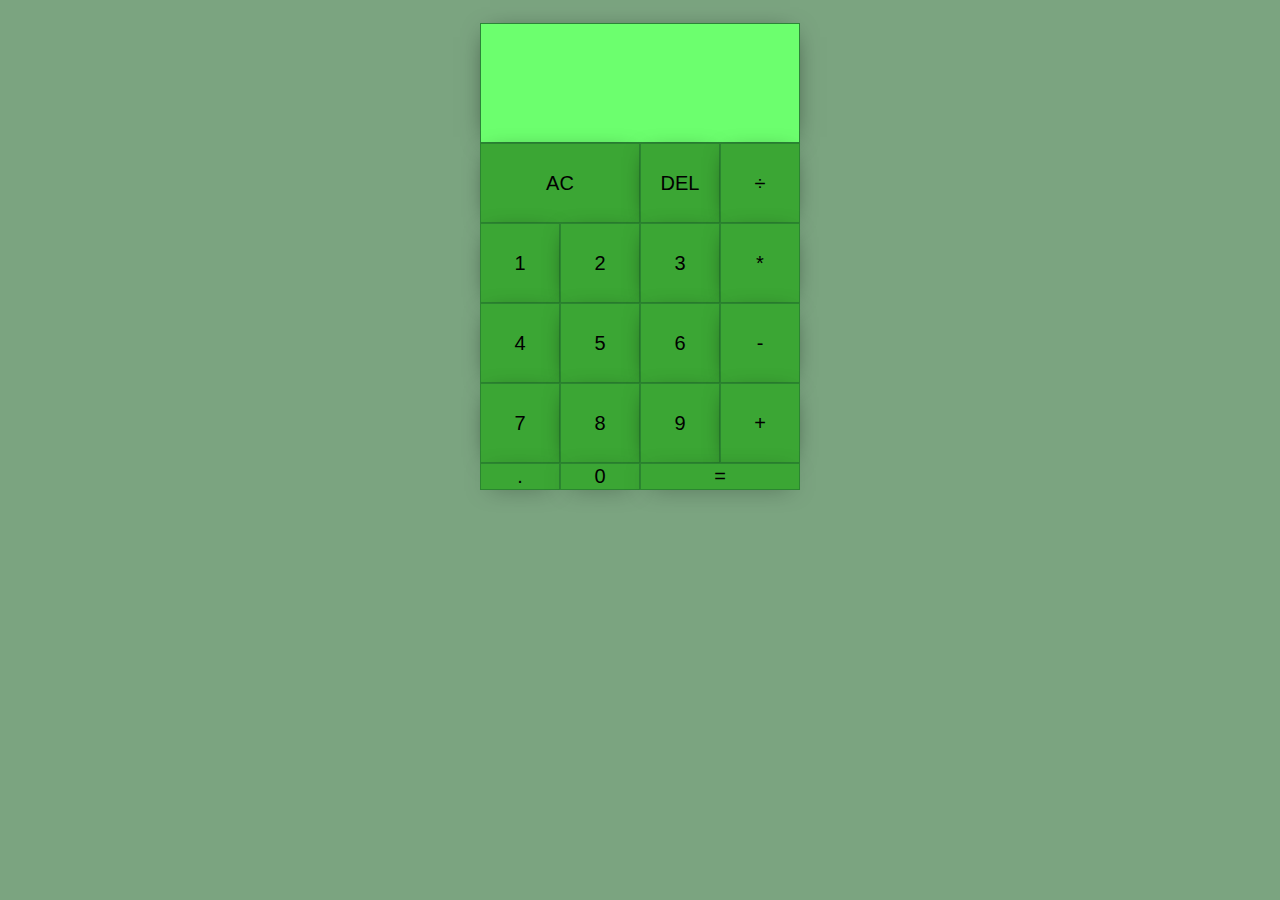
==== kalkulator0.7/index.html @ d5a8b917 "0.7" ====
<!DOCTYPE html>
<html lang="en">
  <head>
    <meta charset="utf-8">
    <meta name="viewport" content="width=device-width, initial-scale=1.0">
    <title>Najlepszy kalkulator</title>
    <link rel="stylesheet" href="style.css">
    <script src="script.js" defer></script>
  </head>
  <body>
    <div class="kalkulator">
      <div class="wynik">
         
        <div class="poprzednie-dzialanie"></div>
        <div class="aktualne-dzialanie"></div>
      </div>
       <button class="wyczys coll2">AC</button>
       <button class="usun">DEL</button>
       
       <button class="operator">÷</button>
       <button class="cyfra">1</button>
       <button class="cyfra">2</button>
       <button class="cyfra">3</button>

       <button class="operator">*</button>
       <button class="cyfra">4</button>
       <button class="cyfra">5</button>
       <button class="cyfra">6</button>
       
       <button class="operator">-</button>
       <button class="cyfra">7</button>
       <button class="cyfra">8</button>
       <button class="cyfra">9</button>
       
       <button class="operator">+</button>
       <button class="decimal">.</button>
       <button class="cyfra">0</button>
       <button class="rownosc coll2">=</button>
    </div>
  </body>
</html>
---- kalkulator0.7/style.css ----
*, *::after, *::before{
  box-sizing: border-box;
  font-family:sans-serif;
  font-size: 20px;
  font-weight: 450;
  color: rgb(0, 0, 0);
}

body {
  padding: 0px;
  margin:0px;
  background-color: rgb(123, 164, 128);


}
.kalkulator{    
  margin: 23px;
  display: grid;
  justify-content: center;
  align-content: center;
  grid-template-columns: repeat(4, 80px);
  grid-template-rows: minmax(120px, auto) repeat(4, 80px);
}
.wynik{
  background-color: rgb(108, 255, 110);
  grid-column: 1 / -1 ;
  border: 1px solid rgb(43, 133, 55);
  padding: 20px;
  word-wrap: break-word;
  word-break: break-all;
  display: flex;
  justify-content: space-between;
  align-items: flex-end;
  flex-direction: column;
  box-shadow: 0px 4px 25px -10px rgba(0, 0, 0, 0.75);
}


.poprzednie-dzialanie{
  font-size: 16px;
  font-weight: 400;
  color: rgb(0, 0, 0)
}

.aktualne-dzialanie{

  font-size: 30px;
  
}

button{
  cursor: pointer;
  border: 1px solid rgb(43, 133, 48);
  box-shadow: 0px 4px 25px -10px rgba(0, 0, 0, 0.75);
  background-color: rgb(59, 166, 52);
  outline: none;
}

.coll2 {
  grid-column: span 2;
}
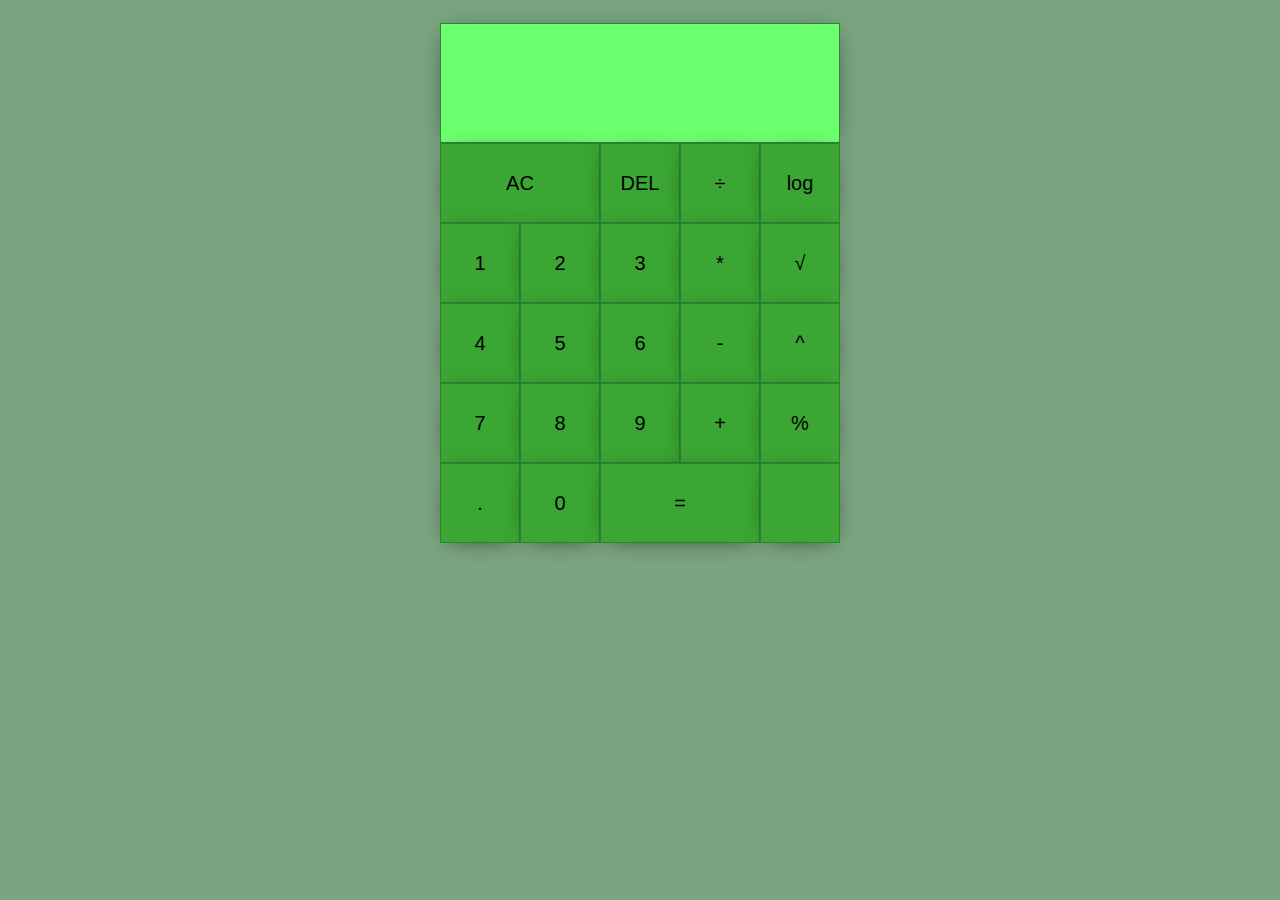
==== commit 0f824943: "0.9" ====
--- a/kalkulator0.7/index.html
+++ b/kalkulator0.7/index.html
@@ -14,28 +14,36 @@
         <div class="poprzednie-dzialanie"></div>
         <div class="aktualne-dzialanie"></div>
       </div>
+       
        <button class="wyczys coll2">AC</button>
        <button class="usun">DEL</button>
+       <button class="operator">÷</button>
+       <button class="operator">log</button>  
        
-       <button class="operator">÷</button>
        <button class="cyfra">1</button>
        <button class="cyfra">2</button>
        <button class="cyfra">3</button>
-
        <button class="operator">*</button>
+       <button class="operator">√</button>
+       
        <button class="cyfra">4</button>
        <button class="cyfra">5</button>
        <button class="cyfra">6</button>
+       <button class="operator">-</button>
+       <button class="operator">^</button>
        
-       <button class="operator">-</button>
+       
        <button class="cyfra">7</button>
        <button class="cyfra">8</button>
        <button class="cyfra">9</button>
+       <button class="operator">+</button>
+       <button class="operator">%</button> 
        
-       <button class="operator">+</button>
        <button class="decimal">.</button>
        <button class="cyfra">0</button>
        <button class="rownosc coll2">=</button>
+       <button class="box"></button>
+       
     </div>
   </body>
 </html>--- a/kalkulator0.7/style.css
+++ b/kalkulator0.7/style.css
@@ -19,8 +19,8 @@
   display: grid;
   justify-content: center;
   align-content: center;
-  grid-template-columns: repeat(4, 80px);
-  grid-template-rows: minmax(120px, auto) repeat(4, 80px);
+  grid-template-columns: repeat(5, 80px);
+  grid-template-rows: minmax(120px, auto) repeat(5, 80px);
 }
 .wynik{
   background-color: rgb(108, 255, 110);
@@ -55,8 +55,13 @@
   box-shadow: 0px 4px 25px -10px rgba(0, 0, 0, 0.75);
   background-color: rgb(59, 166, 52);
   outline: none;
+
 }
 
+button:hover{
+  background-color: rgb(2, 219, 6);
+  
+}
 .coll2 {
   grid-column: span 2;
-}+}
